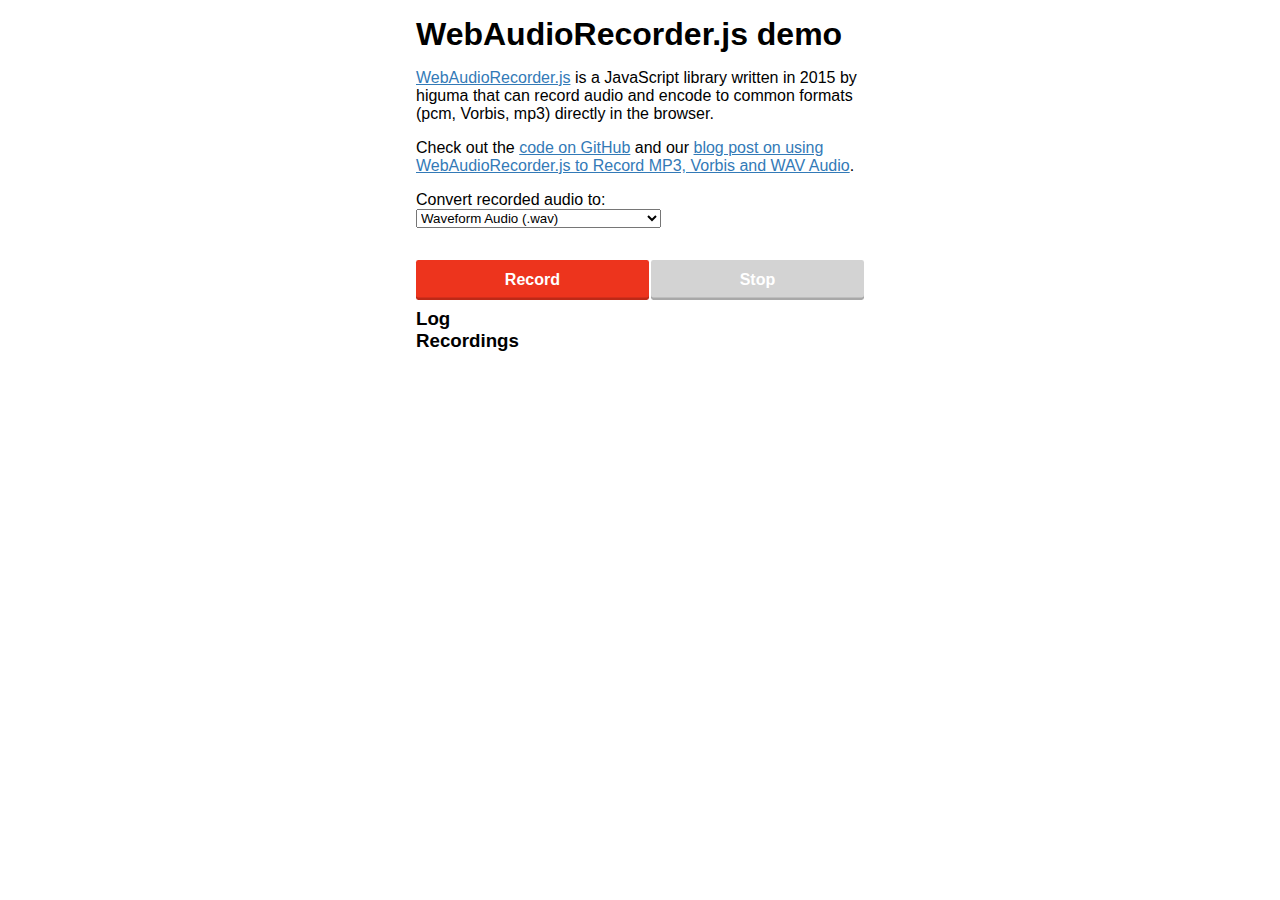
==== index.html @ 753bc81c "Rename index-webaudiorecorder.html to index.html" ====
<!DOCTYPE html>
<html>

<head>
    <meta charset="UTF-8">
    <title>Simple WebAudioRecorder.js demo</title>
    <meta name="viewport" content="width=device-width, initial-scale=1.0">
    <link rel="stylesheet" type="text/css" href="style.css">

    <script id="Cookiebot" src="https://consent.cookiebot.com/uc.js" data-cbid="8db2a8df-270b-47e9-bd71-bb52304a8a9b"
        type="text/javascript" async></script>
    <script id="CookieDeclaration" src="https://consent.cookiebot.com/8db2a8df-270b-47e9-bd71-bb52304a8a9b/cd.js"
        type="text/javascript" async></script>
</head>

<body>
    <h1>WebAudioRecorder.js demo</h1>
    <p><a href="https://github.com/higuma/web-audio-recorder-js" target="_blank">WebAudioRecorder.js</a> is a JavaScript
        library written in 2015 by higuma that can record audio and encode to common formats (pcm, Vorbis, mp3) directly
        in the browser.</p>
    <p>Check out the <a href="https://github.com/addpipe/simple-web-audio-recorder-demo" target="_blank">code on
            GitHub</a> and our <a
            href="https://addpipe.com/blog/using-webaudiorecorder-js-to-record-audio-on-your-website/"
            target="_blank">blog post on using WebAudioRecorder.js to Record MP3, Vorbis and WAV Audio</a>.</p>
    <p>Convert recorded audio to:<br>
        <select id="encodingTypeSelect">
            <option value="wav">Waveform Audio (.wav)</option>
            <option value="mp3">MP3 (MPEG-1 Audio Layer III) (.mp3)</option>
            <option value="ogg">Ogg Vorbis (.ogg)</option>
        </select>
    </p>
    <div id="controls">
        <button id="recordButton">Record</button>
        <button id="stopButton" disabled>Stop</button>
    </div>
    <div id="formats"></div>
    <h3>Log</h3>
    <pre id="log"></pre>

    <h3>Recordings</h3>
    <ol id="recordingsList"></ol>

    <!-- inserting these scripts at the end to be able to use all the elements in the DOM -->
    <script src="js/WebAudioRecorder.min.js"></script>
    <script src="js/app.js"></script>

    <script type="text/plain" data-cookieconsent="statistics">
	(function(i,s,o,g,r,a,m){i['GoogleAnalyticsObject']=r;i[r]=i[r]||function(){
	(i[r].q=i[r].q||[]).push(arguments)},i[r].l=1*new Date();a=s.createElement(o),
	m=s.getElementsByTagName(o)[0];a.async=1;a.src=g;m.parentNode.insertBefore(a,m)
	})(window,document,'script','//www.google-analytics.com/analytics.js','ga');

	ga('create', 'UA-133914-18', 'auto');
	ga('set', 'anonymizeIp', true);
	ga('send', 'pageview');
	</script>
</body>

</html>
---- style.css ----
* {
  padding: 0;
  margin: 0;
}
a {
  color: #337ab7;
}
p {
  margin-top: 1rem;
}
a:hover {
  color:#23527c;
}
a:visited {
  color: #8d75a3;
}
body {
  margin: 1rem;
  padding: 1rem;
  font-family: sans-serif;
  max-width: 28rem;
  margin: 0 auto;
  position: relative;
}
#controls {
  display: flex;
  margin-top: 2rem;
}
button {
  flex-grow: 1;
  height: 2.5rem;
  min-width: 2rem;
  border: none;
  border-radius: 0.15rem;
  background: #ed341d;
  margin-left: 2px;
  box-shadow: inset 0 -0.15rem 0 rgba(0, 0, 0, 0.2);
  cursor: pointer;
  display: flex;
  justify-content: center;
  align-items: center;
  color:#ffffff;
  font-weight: bold;
  font-size: 1rem;
}
button:hover, button:focus {
  outline: none;
  background: #c72d1c;
}
button::-moz-focus-inner {
  border: 0;
}
button:active {
  box-shadow: inset 0 1px 0 rgba(0, 0, 0, 0.2);
  line-height: 3rem;
}
button:disabled {
  pointer-events: none;
  background: lightgray;
}
button:first-child {
  margin-left: 0;
}
audio {
  display: block;
  width: 100%;
  margin-top: 0.2rem;
}
li {
  list-style: none;
  margin-bottom: 1rem;
}
#formats {
  margin-top: 0.5rem;
  font-size: 80%;
}
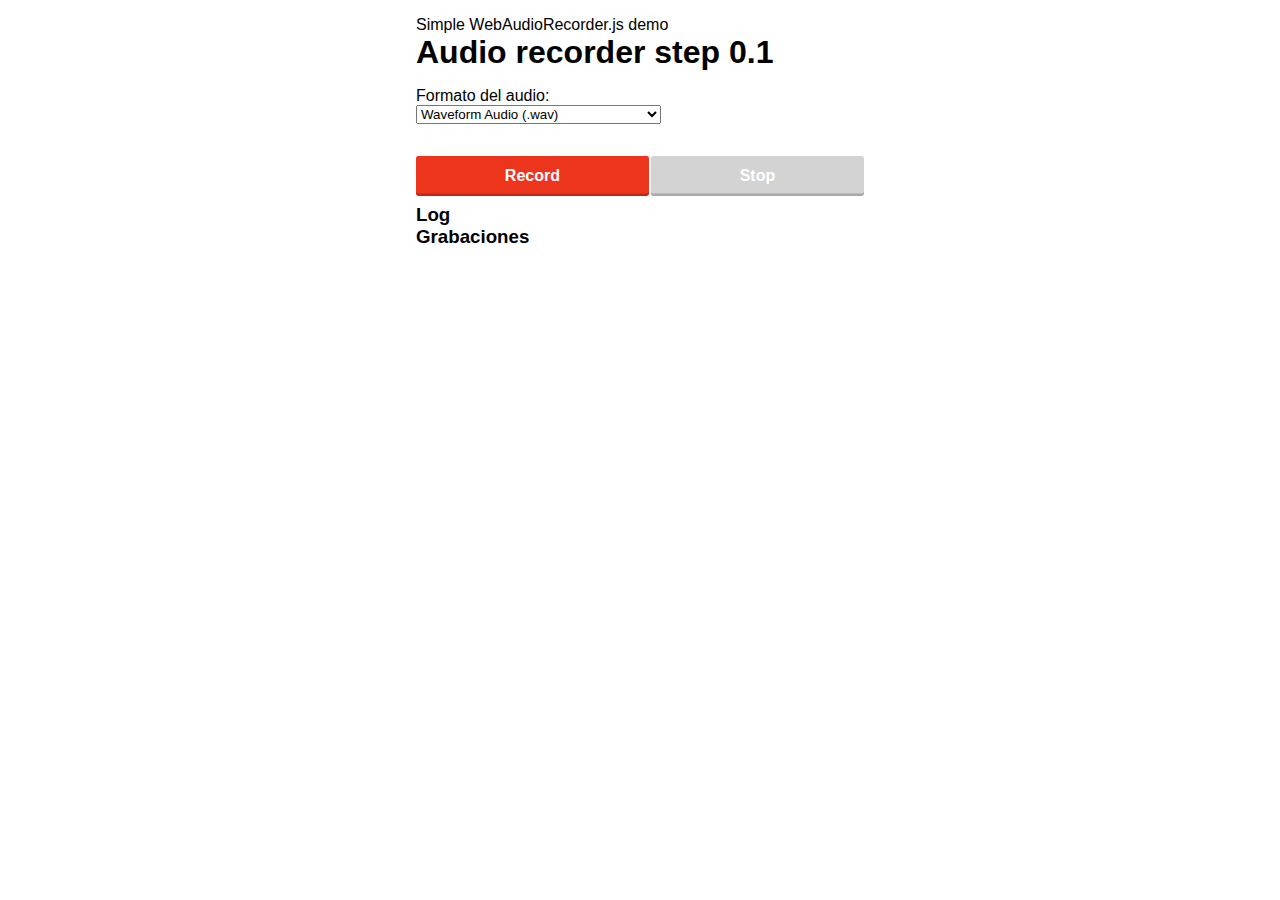
==== commit 8f4cc024: "Cambios mínimos UI" ====
--- a/index.html
+++ b/index.html
@@ -3,26 +3,20 @@
 
 <head>
     <meta charset="UTF-8">
-    <title>Simple WebAudioRecorder.js demo</title>
+	<title>duchoprog audio rec test</title>
+    <meta>Simple WebAudioRecorder.js demo</meta>
     <meta name="viewport" content="width=device-width, initial-scale=1.0">
     <link rel="stylesheet" type="text/css" href="style.css">
 
-    <script id="Cookiebot" src="https://consent.cookiebot.com/uc.js" data-cbid="8db2a8df-270b-47e9-bd71-bb52304a8a9b"
+<!--     <script id="Cookiebot" src="https://consent.cookiebot.com/uc.js" data-cbid="8db2a8df-270b-47e9-bd71-bb52304a8a9b"
         type="text/javascript" async></script>
     <script id="CookieDeclaration" src="https://consent.cookiebot.com/8db2a8df-270b-47e9-bd71-bb52304a8a9b/cd.js"
-        type="text/javascript" async></script>
+        type="text/javascript" async></script>  -->
 </head>
 
 <body>
-    <h1>WebAudioRecorder.js demo</h1>
-    <p><a href="https://github.com/higuma/web-audio-recorder-js" target="_blank">WebAudioRecorder.js</a> is a JavaScript
-        library written in 2015 by higuma that can record audio and encode to common formats (pcm, Vorbis, mp3) directly
-        in the browser.</p>
-    <p>Check out the <a href="https://github.com/addpipe/simple-web-audio-recorder-demo" target="_blank">code on
-            GitHub</a> and our <a
-            href="https://addpipe.com/blog/using-webaudiorecorder-js-to-record-audio-on-your-website/"
-            target="_blank">blog post on using WebAudioRecorder.js to Record MP3, Vorbis and WAV Audio</a>.</p>
-    <p>Convert recorded audio to:<br>
+    <h1>Audio recorder step 0.1</h1>
+    <p>Formato del audio:<br>
         <select id="encodingTypeSelect">
             <option value="wav">Waveform Audio (.wav)</option>
             <option value="mp3">MP3 (MPEG-1 Audio Layer III) (.mp3)</option>
@@ -37,14 +31,13 @@
     <h3>Log</h3>
     <pre id="log"></pre>
 
-    <h3>Recordings</h3>
+    <h3>Grabaciones</h3>
     <ol id="recordingsList"></ol>
 
-    <!-- inserting these scripts at the end to be able to use all the elements in the DOM -->
     <script src="js/WebAudioRecorder.min.js"></script>
     <script src="js/app.js"></script>
 
-    <script type="text/plain" data-cookieconsent="statistics">
+   <!-- <script type="text/plain" data-cookieconsent="statistics">
 	(function(i,s,o,g,r,a,m){i['GoogleAnalyticsObject']=r;i[r]=i[r]||function(){
 	(i[r].q=i[r].q||[]).push(arguments)},i[r].l=1*new Date();a=s.createElement(o),
 	m=s.getElementsByTagName(o)[0];a.async=1;a.src=g;m.parentNode.insertBefore(a,m)
@@ -53,7 +46,7 @@
 	ga('create', 'UA-133914-18', 'auto');
 	ga('set', 'anonymizeIp', true);
 	ga('send', 'pageview');
-	</script>
+	</script> -->
 </body>
 
 </html>
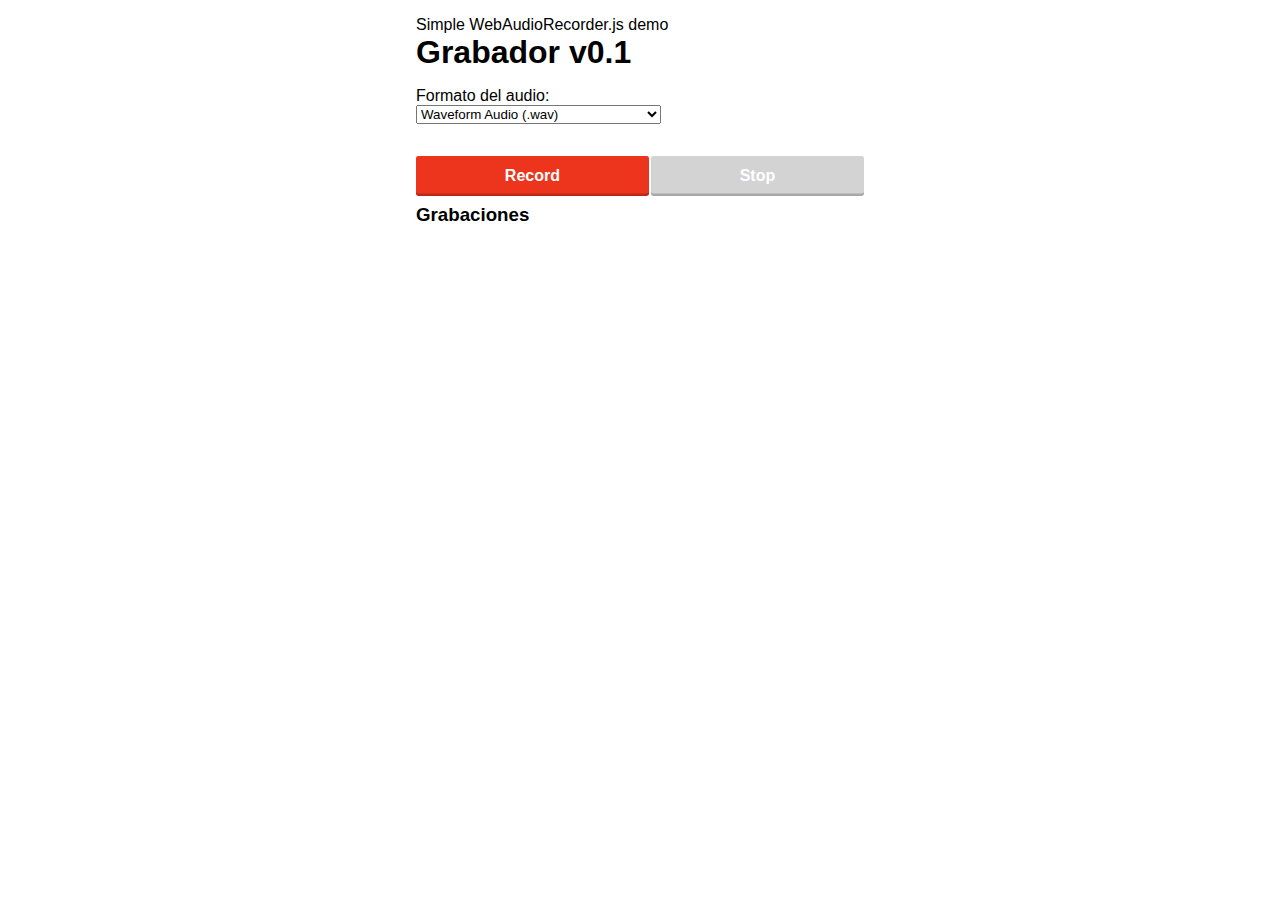
==== commit 15a125bb: "Mas cambios UI" ====
--- a/index.html
+++ b/index.html
@@ -3,7 +3,7 @@
 
 <head>
     <meta charset="UTF-8">
-	<title>duchoprog audio rec test</title>
+	<title>Grabador v0.1</title>
     <meta>Simple WebAudioRecorder.js demo</meta>
     <meta name="viewport" content="width=device-width, initial-scale=1.0">
     <link rel="stylesheet" type="text/css" href="style.css">
@@ -15,7 +15,7 @@
 </head>
 
 <body>
-    <h1>Audio recorder step 0.1</h1>
+    <h1>Grabador v0.1</h1>
     <p>Formato del audio:<br>
         <select id="encodingTypeSelect">
             <option value="wav">Waveform Audio (.wav)</option>
@@ -28,7 +28,7 @@
         <button id="stopButton" disabled>Stop</button>
     </div>
     <div id="formats"></div>
-    <h3>Log</h3>
+    <h3></h3>
     <pre id="log"></pre>
 
     <h3>Grabaciones</h3>
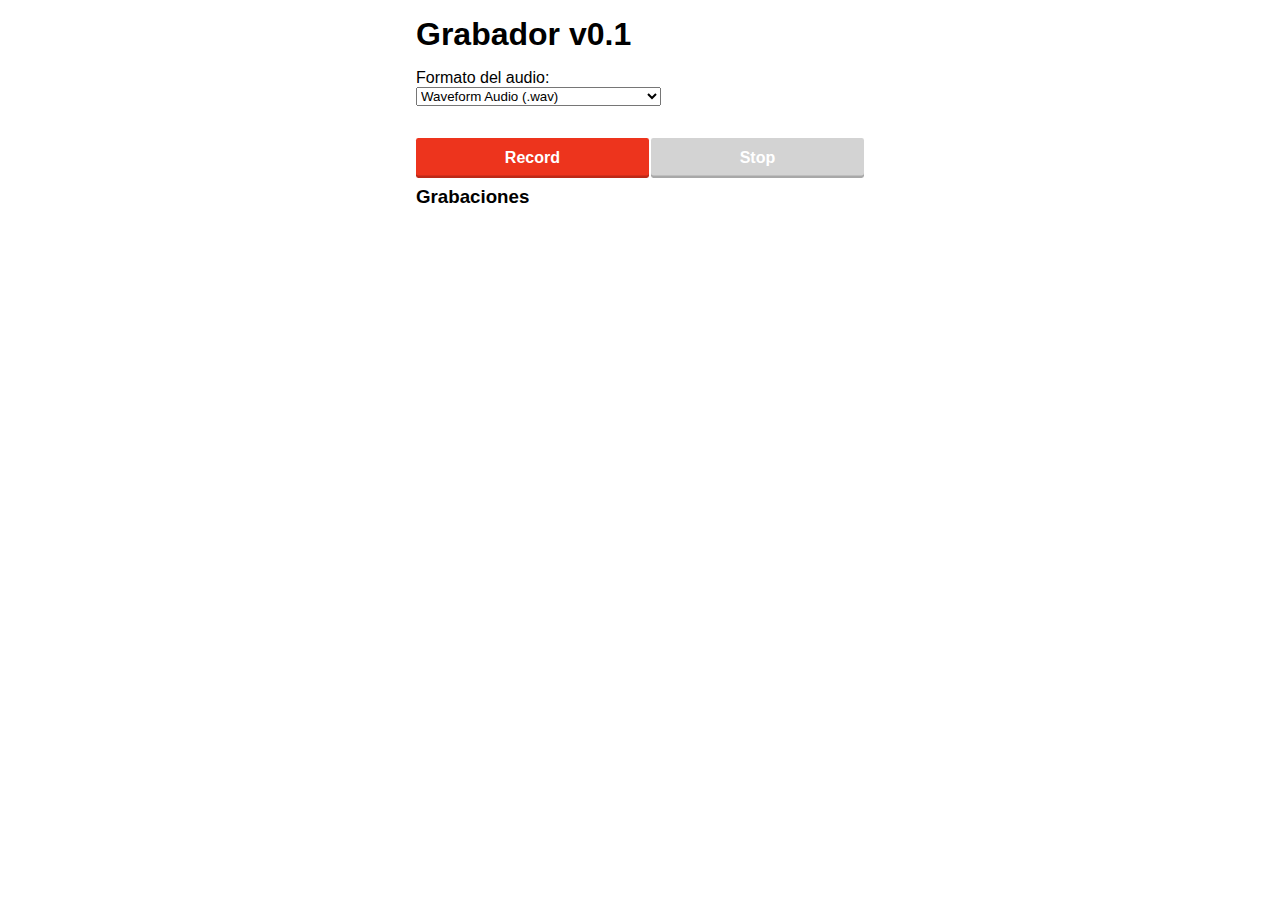
==== commit 16979628: "UI detalle" ====
--- a/index.html
+++ b/index.html
@@ -4,7 +4,7 @@
 <head>
     <meta charset="UTF-8">
 	<title>Grabador v0.1</title>
-    <meta>Simple WebAudioRecorder.js demo</meta>
+    <!--<meta>Simple WebAudioRecorder.js demo</meta> -->
     <meta name="viewport" content="width=device-width, initial-scale=1.0">
     <link rel="stylesheet" type="text/css" href="style.css">
 
--- a/style.css
+++ b/style.css
@@ -73,4 +73,7 @@
 #formats {
   margin-top: 0.5rem;
   font-size: 80%;
-}+}
+#pre {
+  display:none;
+}
